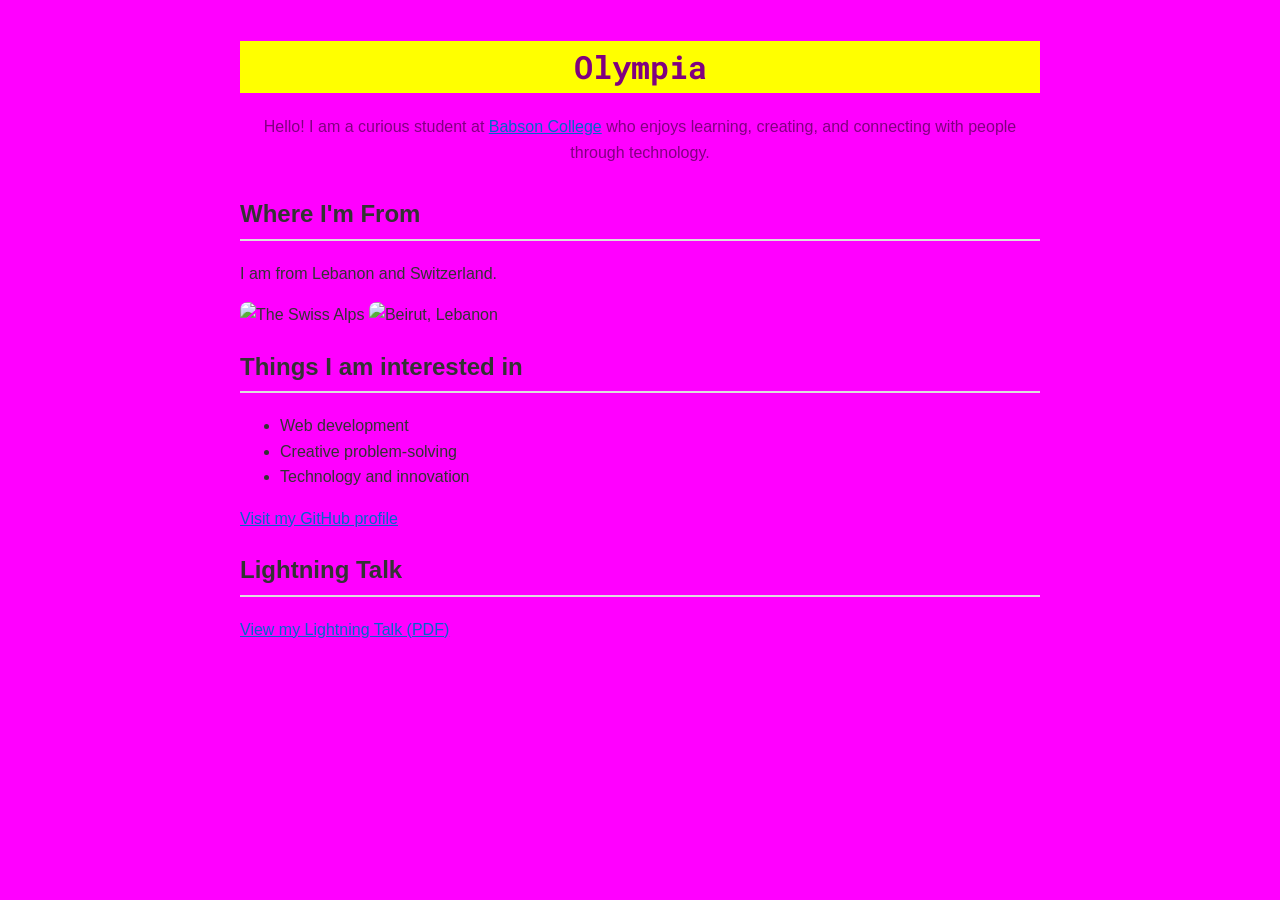
==== about-me.html @ 06cac5f2 "Changes and additions" ====
<!DOCTYPE html>
<html lang="en">
<head>
    <meta charset="UTF-8">
    <meta name="viewport" content="width=device-width, initial-scale=1.0">
    <title>About Me | Olympia</title>
    <link rel="stylesheet" href="css/style.css">
    <link rel="preconnect" href="https://fonts.googleapis.com">
    <link rel="preconnect" href="https://fonts.gstatic.com" crossorigin>
    <link href="https://fonts.googleapis.com/css2?family=Roboto+Mono:wght@400;700&display=swap" rel="stylesheet">
    <style>
        .highlight {
            color: #0066cc;
            font-weight: bold;
        }

        body {
            background-color: magenta;
        }

        .greeting {
            color: purple;
        }
    </style>
</head>
<body>
    <header>
        <h1 style="background-color: yellow; color: purple; font-family: 'Roboto Mono', monospace;">Olympia</h1>
        <p class="greeting">Hello! I am a curious student at <a href="https://www.babson.edu/">Babson College</a> who enjoys learning, creating, and connecting with people through technology.</p>
    </header>

    <main>
        <h2>Where I'm From</h2>
        <p>I am from Lebanon and Switzerland.</p>
        <img src="https://images.unsplash.com/photo-1530122037265-a5f1f91d3b99?auto=format&amp;fit=crop&amp;w=900&amp;q=80" alt="The Swiss Alps">
        <img src="https://upload.wikimedia.org/wikipedia/commons/thumb/3/3a/Beirut_Skyline.jpg/900px-Beirut_Skyline.jpg" alt="Beirut, Lebanon">

        <h2>Things I am interested in</h2>
        <ul>
            <li>Web development</li>
            <li>Creative problem-solving</li>
            <li>Technology and innovation</li>
        </ul>

        <p><a href="https://github.com/your-username">Visit my GitHub profile</a></p>

        <h2>Lightning Talk</h2>
        <p><a href="files/Lightning-talk.pdf" target="_blank">View my Lightning Talk (PDF)</a></p>
    </main>
</body>
</html>
---- css/style.css ----
body {
    font-family: Arial, Helvetica, sans-serif;
    max-width: 800px;
    margin: 0 auto;
    padding: 20px;
    color: #333;
    line-height: 1.6;
}

header {
    text-align: center;
    margin-bottom: 30px;
}

header h1 {
    color: #1a1a1a;
}

main img {
    width: 100%;
    height: auto;
    border-radius: 8px;
}

h2 {
    border-bottom: 2px solid #ddd;
    padding-bottom: 5px;
}

a {
    color: #0066cc;
}
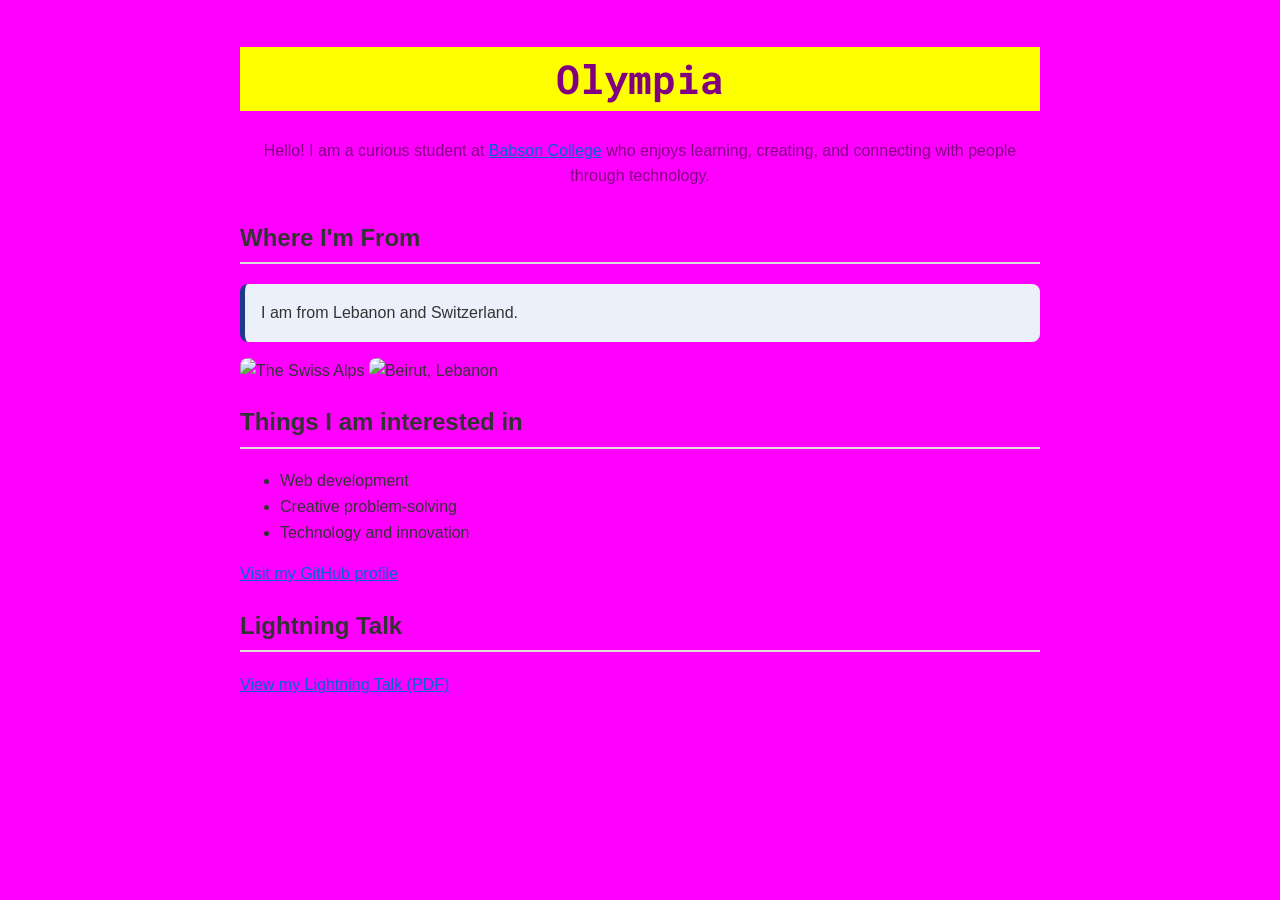
==== commit b763e5c2: "changes" ====
--- a/about-me.html
+++ b/about-me.html
@@ -4,34 +4,20 @@
     <meta charset="UTF-8">
     <meta name="viewport" content="width=device-width, initial-scale=1.0">
     <title>About Me | Olympia</title>
-    <link rel="stylesheet" href="css/style.css">
+    <link rel="stylesheet" href="css/styles.css">
     <link rel="preconnect" href="https://fonts.googleapis.com">
     <link rel="preconnect" href="https://fonts.gstatic.com" crossorigin>
     <link href="https://fonts.googleapis.com/css2?family=Roboto+Mono:wght@400;700&display=swap" rel="stylesheet">
-    <style>
-        .highlight {
-            color: #0066cc;
-            font-weight: bold;
-        }
-
-        body {
-            background-color: magenta;
-        }
-
-        .greeting {
-            color: purple;
-        }
-    </style>
 </head>
 <body>
     <header>
-        <h1 style="background-color: yellow; color: purple; font-family: 'Roboto Mono', monospace;">Olympia</h1>
+        <h1 class="site-title">Olympia</h1>
         <p class="greeting">Hello! I am a curious student at <a href="https://www.babson.edu/">Babson College</a> who enjoys learning, creating, and connecting with people through technology.</p>
     </header>
 
     <main>
         <h2>Where I'm From</h2>
-        <p>I am from Lebanon and Switzerland.</p>
+        <p class="highlight-box">I am from Lebanon and Switzerland.</p>
         <img src="https://images.unsplash.com/photo-1530122037265-a5f1f91d3b99?auto=format&amp;fit=crop&amp;w=900&amp;q=80" alt="The Swiss Alps">
         <img src="https://upload.wikimedia.org/wikipedia/commons/thumb/3/3a/Beirut_Skyline.jpg/900px-Beirut_Skyline.jpg" alt="Beirut, Lebanon">
 
--- a/css/styles.css
+++ b/css/styles.css
@@ -0,0 +1,66 @@
+body {
+    font-family: Arial, Helvetica, sans-serif;
+    max-width: 800px;
+    margin: 0 auto;
+    padding: 20px;
+    color: #333;
+    line-height: 1.6;
+    background-color: magenta;
+}
+
+header {
+    text-align: center;
+    margin-bottom: 30px;
+}
+
+header h1 {
+    color: #1a1a1a;
+}
+
+/* Shared site color/font scheme used across pages */
+.site-title {
+    background-color: yellow;
+    color: purple;
+    font-family: 'Roboto Mono', monospace;
+}
+
+.greeting {
+    color: purple;
+}
+
+main img {
+    width: 100%;
+    height: auto;
+    border-radius: 8px;
+}
+
+h2 {
+    border-bottom: 2px solid #ddd;
+    padding-bottom: 5px;
+}
+
+a {
+    color: #0066cc;
+}
+
+h1 {
+  color: #1e3a8a;
+  font-size: 2.5rem;
+  text-align: center;
+}
+
+.highlight-box {
+  background-color: rgb(235, 240, 250);
+  border-left: 5px solid #1e3a8a;
+  padding: 16px;
+  border-radius: 8px;
+}
+
+a:hover {
+  color: orange;
+  text-decoration: underline;
+}
+
+h1 {
+  color: purple;
+}
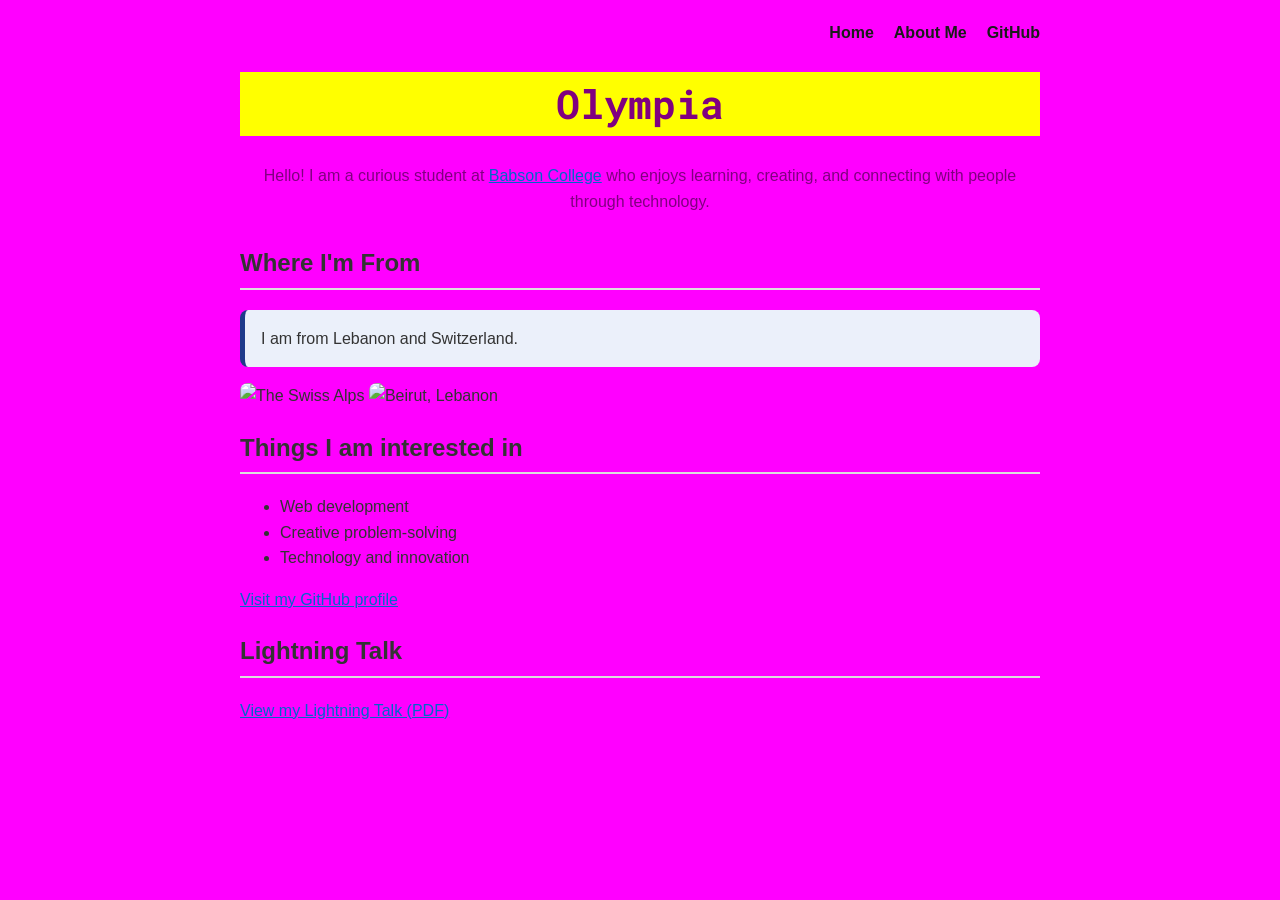
==== commit e53fb01c: "Changes to make responsive" ====
--- a/about-me.html
+++ b/about-me.html
@@ -10,6 +10,17 @@
     <link href="https://fonts.googleapis.com/css2?family=Roboto+Mono:wght@400;700&display=swap" rel="stylesheet">
 </head>
 <body>
+    <nav class="site-nav">
+        <button class="nav-toggle" aria-label="Toggle navigation menu" aria-expanded="false" aria-controls="nav-menu">
+            <span class="hamburger"></span>
+        </button>
+        <ul class="nav-menu" id="nav-menu">
+            <li><a href="index.html">Home</a></li>
+            <li><a href="about-me.html">About Me</a></li>
+            <li><a href="https://github.com/TuttiJonson" target="_blank">GitHub</a></li>
+        </ul>
+    </nav>
+
     <header>
         <h1 class="site-title">Olympia</h1>
         <p class="greeting">Hello! I am a curious student at <a href="https://www.babson.edu/">Babson College</a> who enjoys learning, creating, and connecting with people through technology.</p>
@@ -28,10 +39,12 @@
             <li>Technology and innovation</li>
         </ul>
 
-        <p><a href="https://github.com/your-username">Visit my GitHub profile</a></p>
+        <p><a href="https://github.com/TuttiJonson">Visit my GitHub profile</a></p>
 
         <h2>Lightning Talk</h2>
         <p><a href="files/Lightning-talk.pdf" target="_blank">View my Lightning Talk (PDF)</a></p>
     </main>
+
+    <script src="js/nav.js" defer></script>
 </body>
 </html>
--- a/css/styles.css
+++ b/css/styles.css
@@ -11,6 +11,94 @@
 header {
     text-align: center;
     margin-bottom: 30px;
+}
+
+.site-nav {
+    display: flex;
+    align-items: center;
+    justify-content: flex-end;
+}
+
+.nav-menu {
+    display: flex;
+    gap: 20px;
+    list-style: none;
+    margin: 0;
+    padding: 0;
+}
+
+.nav-menu a {
+    text-decoration: none;
+    font-weight: bold;
+    color: #1a1a1a;
+}
+
+.nav-toggle {
+    display: none;
+    background: none;
+    border: none;
+    cursor: pointer;
+    padding: 8px;
+}
+
+.hamburger,
+.hamburger::before,
+.hamburger::after {
+    display: block;
+    width: 24px;
+    height: 3px;
+    background-color: #1a1a1a;
+    border-radius: 2px;
+}
+
+.hamburger {
+    position: relative;
+}
+
+.hamburger::before,
+.hamburger::after {
+    content: "";
+    position: absolute;
+    left: 0;
+}
+
+.hamburger::before {
+    top: -8px;
+}
+
+.hamburger::after {
+    top: 8px;
+}
+
+@media (max-width: 768px) {
+    .site-nav {
+        justify-content: flex-end;
+    }
+
+    .nav-toggle {
+        display: block;
+    }
+
+    .nav-menu {
+        display: none;
+        flex-direction: column;
+        width: 100%;
+        gap: 0;
+        margin-top: 10px;
+    }
+
+    .nav-menu.is-open {
+        display: flex;
+    }
+
+    .nav-menu li {
+        border-top: 1px solid #ddd;
+    }
+
+    .nav-menu a {
+        display: block;
+        padding: 12px 0;
+    }
 }
 
 header h1 {
@@ -29,7 +117,7 @@
 }
 
 main img {
-    width: 100%;
+    max-width: 100%;
     height: auto;
     border-radius: 8px;
 }
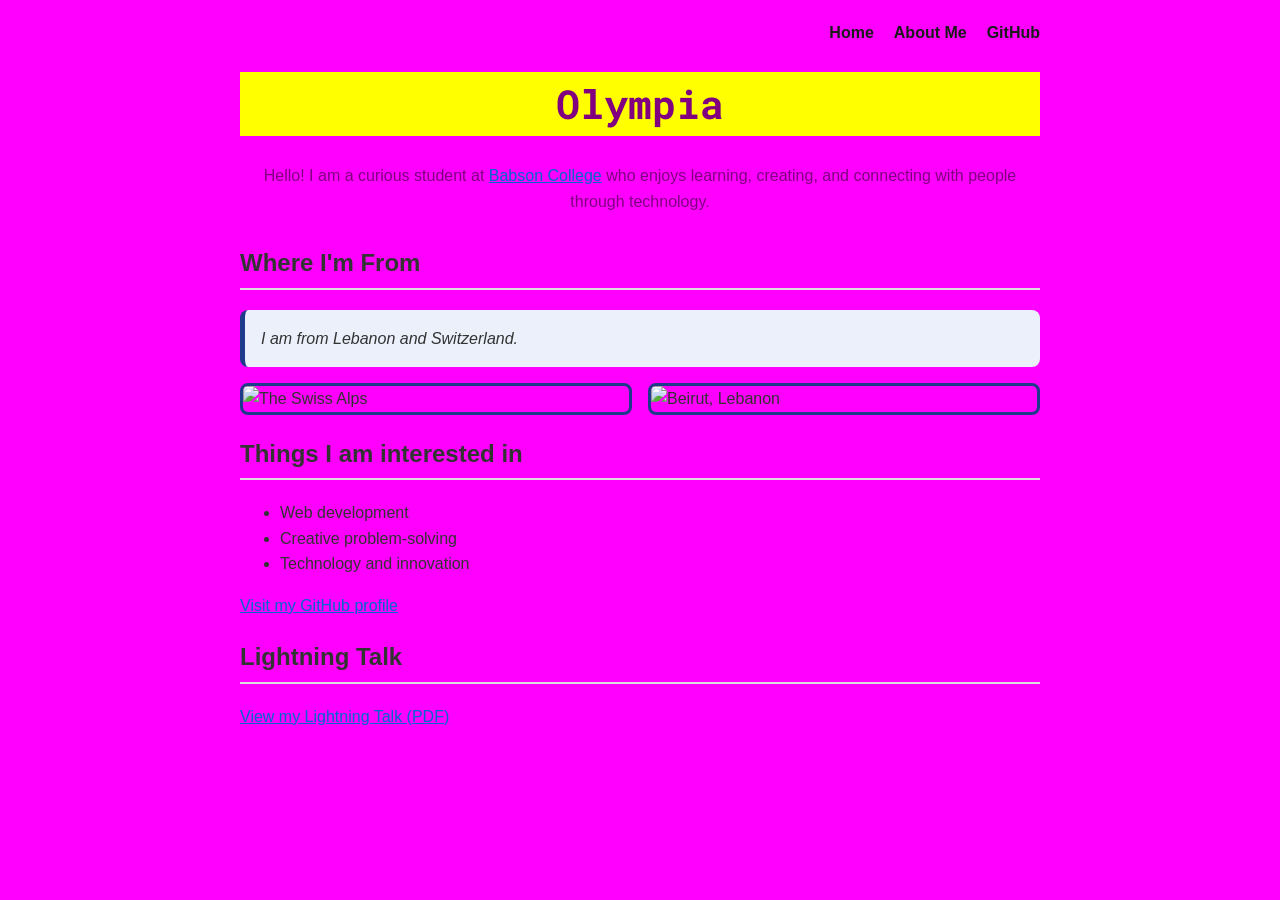
==== commit e31847ac: "style block" ====
--- a/about-me.html
+++ b/about-me.html
@@ -8,6 +8,23 @@
     <link rel="preconnect" href="https://fonts.googleapis.com">
     <link rel="preconnect" href="https://fonts.gstatic.com" crossorigin>
     <link href="https://fonts.googleapis.com/css2?family=Roboto+Mono:wght@400;700&display=swap" rel="stylesheet">
+    <style>
+        .origin-gallery {
+            display: flex;
+            gap: 16px;
+            flex-wrap: wrap;
+            margin-top: 12px;
+        }
+
+        .origin-gallery img {
+            flex: 1 1 250px;
+            border: 3px solid #1e3a8a;
+        }
+
+        .highlight-box {
+            font-style: italic;
+        }
+    </style>
 </head>
 <body>
     <nav class="site-nav">
@@ -29,8 +46,10 @@
     <main>
         <h2>Where I'm From</h2>
         <p class="highlight-box">I am from Lebanon and Switzerland.</p>
-        <img src="https://images.unsplash.com/photo-1530122037265-a5f1f91d3b99?auto=format&amp;fit=crop&amp;w=900&amp;q=80" alt="The Swiss Alps">
-        <img src="https://upload.wikimedia.org/wikipedia/commons/thumb/3/3a/Beirut_Skyline.jpg/900px-Beirut_Skyline.jpg" alt="Beirut, Lebanon">
+        <div class="origin-gallery">
+            <img src="https://images.unsplash.com/photo-1530122037265-a5f1f91d3b99?auto=format&amp;fit=crop&amp;w=900&amp;q=80" alt="The Swiss Alps">
+            <img src="https://upload.wikimedia.org/wikipedia/commons/thumb/3/3a/Beirut_Skyline.jpg/900px-Beirut_Skyline.jpg" alt="Beirut, Lebanon">
+        </div>
 
         <h2>Things I am interested in</h2>
         <ul>
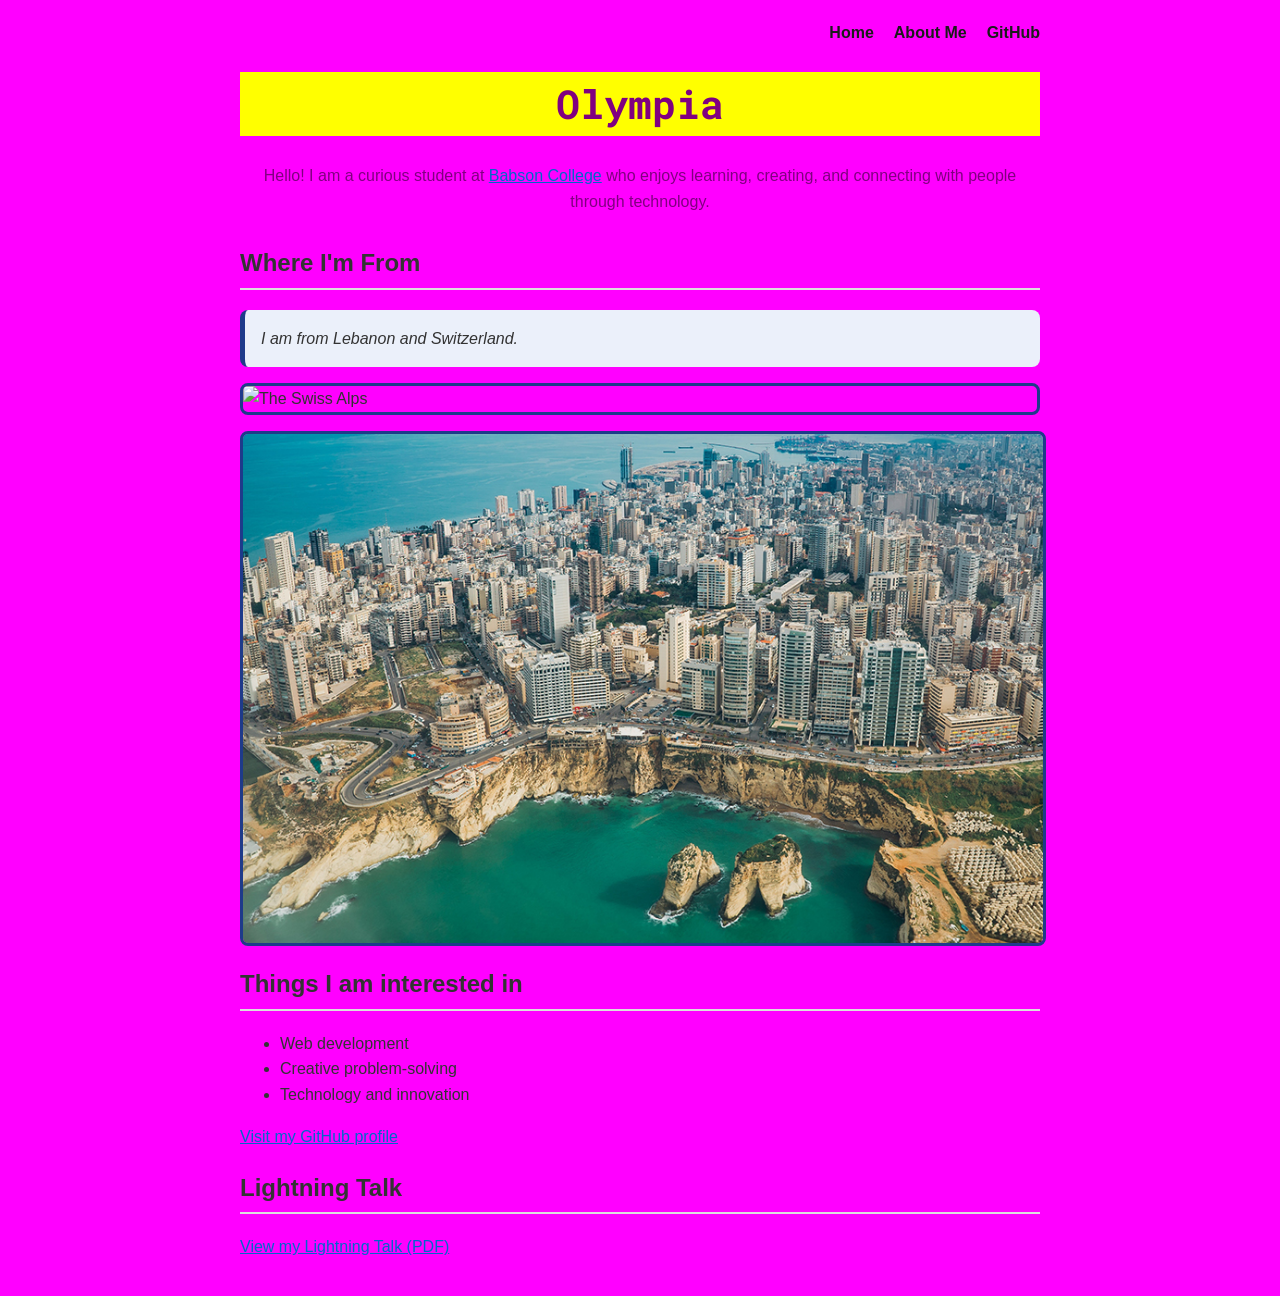
==== commit 31722154: "images" ====
--- a/about-me.html
+++ b/about-me.html
@@ -48,7 +48,7 @@
         <p class="highlight-box">I am from Lebanon and Switzerland.</p>
         <div class="origin-gallery">
             <img src="https://images.unsplash.com/photo-1530122037265-a5f1f91d3b99?auto=format&amp;fit=crop&amp;w=900&amp;q=80" alt="The Swiss Alps">
-            <img src="https://upload.wikimedia.org/wikipedia/commons/thumb/3/3a/Beirut_Skyline.jpg/900px-Beirut_Skyline.jpg" alt="Beirut, Lebanon">
+            <img src="images/beirut.jpg" alt="Beirut, Lebanon">
         </div>
 
         <h2>Things I am interested in</h2>
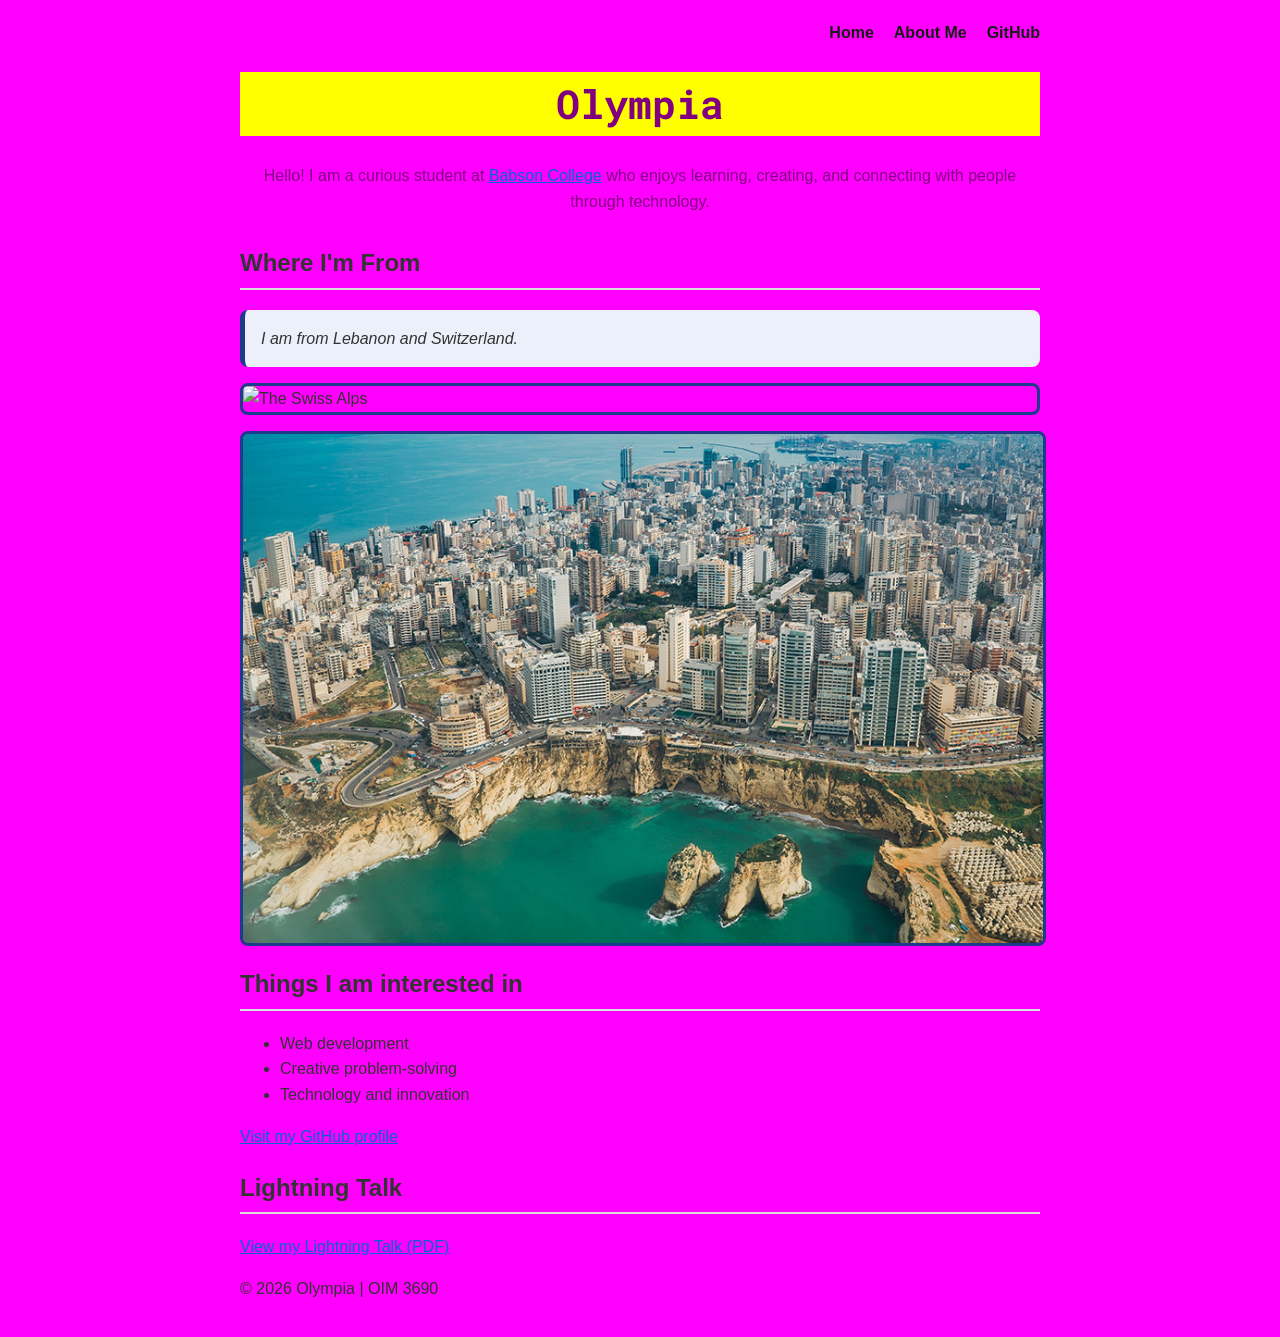
==== commit beaa6ff1: "changes" ====
--- a/about-me.html
+++ b/about-me.html
@@ -65,5 +65,9 @@
     </main>
 
     <script src="js/nav.js" defer></script>
+
+    <footer>
+        <p>&copy; 2026 Olympia | OIM 3690</p>
+    </footer>
 </body>
 </html>
